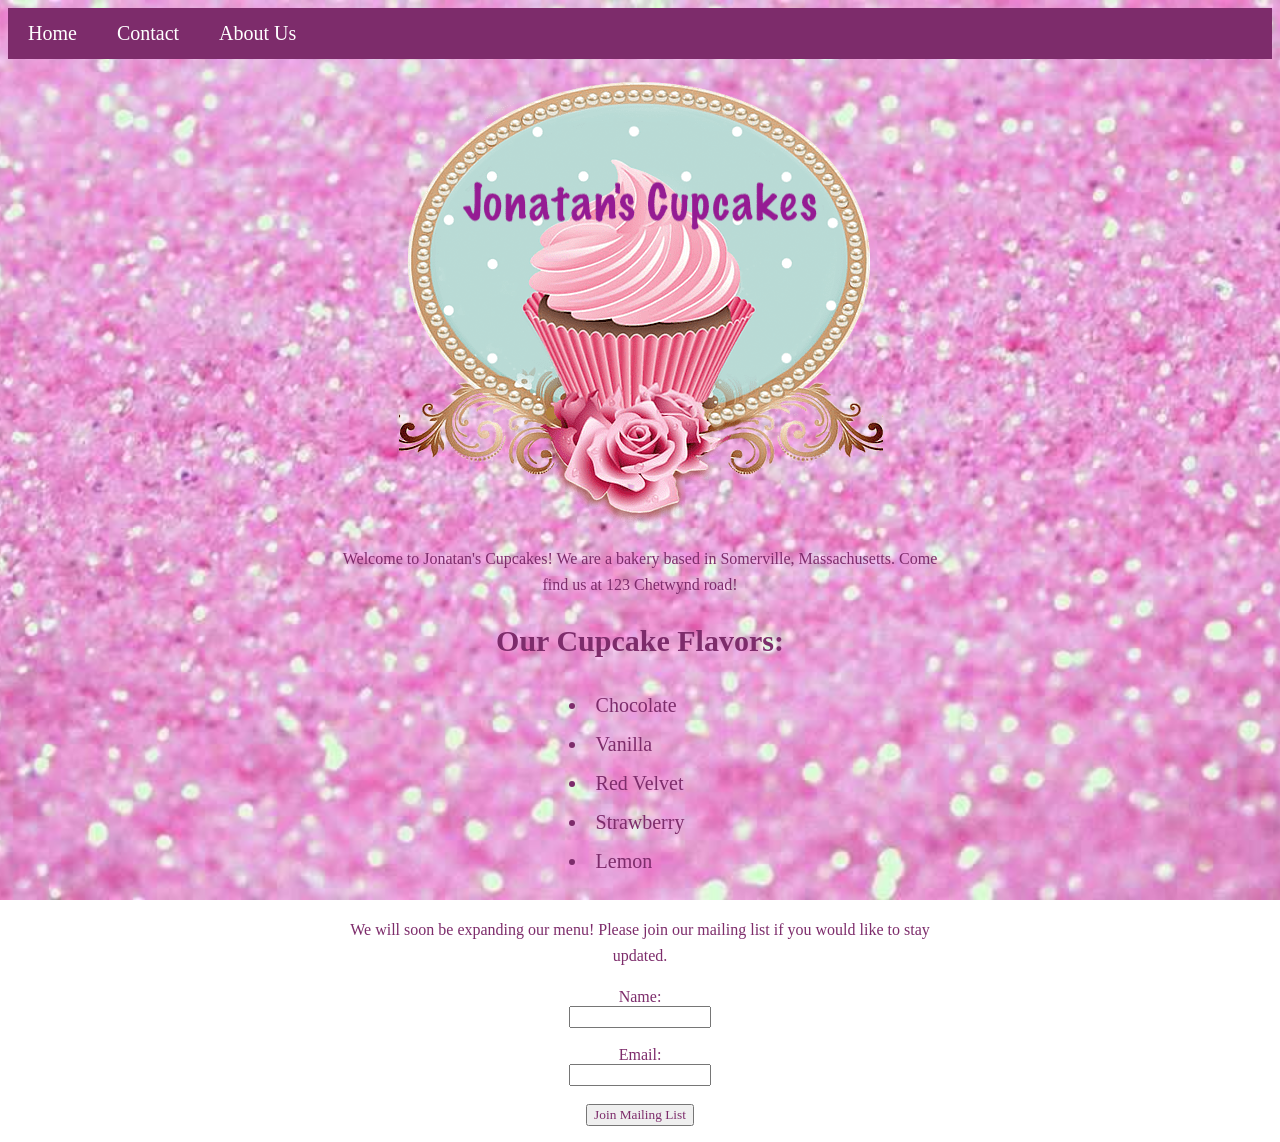
==== index.html @ 40e36116 "Replaced Website" ====
<!-- 
  @Author: Hannah Shader
  @Date:   2024-02-06 17:18:14
  @Last Modified by:   Hannah Shader
  @Last Modified time: 2024-02-06 19:22:49
-->
<html lang="en">
<head>
    <meta charset="UTF-8">
    <meta name="viewport" content="width=device-width, initial-scale=1.0">
    <title>Cupcake Store</title>
    <link rel="stylesheet" href="style.css">
</head>
<body>
    <div class="navbar">
        <a href="index.html">Home</a>
        <a href="contact.html">Contact</a>
        <a href="aboutfounder.html">About Us</a>
    </div>
    <div style="text-align: center;">
        <img src="images/logo.png" alt="Logo" style="margin: 20px auto; display: block;">
    </div>
    <p style="text-align: center;"> Welcome to Jonatan's Cupcakes! We are a bakery based in Somerville, Massachusetts. Come find us at 123 Chetwynd road!</p>
    <div style="text-align: center;">
        <h2>Our Cupcake Flavors:</h2>
        <ul style="list-style-type: disc; display: inline-block; text-align: left;">
            <li>Chocolate</li>
            <li>Vanilla</li>
            <li>Red Velvet</li>
            <li>Strawberry</li>
            <li>Lemon</li>
        </ul>
    <p style="text-align: center;"> We will soon be expanding our menu! Please join our mailing list if you would like to stay updated. </p>
    <form form action="#" style="text-align: center;">
        <label for="name">Name:</label><br>
        <input type="text" id="name" name="name"><br>
        <br>
        <label for="email">Email:</label><br>
        <input type="email" id="email" name="email"><br><br>
        <input type="submit" value="Join Mailing List">
    </form>
</body>
</html>
---- style.css ----
/**
 * @Author: Hannah Shader
 * @Date:   2024-02-06 17:22:29
 * @Last Modified by:   Hannah Shader
 * @Last Modified time: 2024-02-06 18:39:47
 */
body {
    background-image: url("images/background.jpg");
    background-size: cover;
    background-position: center; 
    background-repeat: no-repeat;
    background-attachment: fixed; 
}

menu {
    text-align: center;
}

ul {
    list-style-type: none;
    padding: 0;
}

li {
    padding: 8px;
    font-size: 20px;
    font-family: 'Marker Felt', cursive;
    color: hsl(313, 48%, 33%);
    text-decoration: none;
}

.navbar {
    background-color: hsl(313, 48%, 33%);
    overflow: hidden;
}

.navbar a {
    float: left;
    display: block;
    color: white;
    text-align: center;
    padding: 14px 20px;
    text-decoration: none;
}

.navbar a:hover {
    background-color: #ddd;
    color: black;
}


h1 {
    font-family: 'Marker Felt', cursive;
    font-size: 30px;
    line-height: 1.6;
    margin: 20px auto;
    max-width: 600px;
    color: hsl(313, 48%, 33%);
}

h2 {
    font-family: 'Marker Felt', cursive;
    font-size: 30px;
    line-height: 1.6;
    margin: 5px auto;
    max-width: 600px;
    color: hsl(313, 48%, 33%);
}

p {
    font-size: 20px;
    font-family: 'Marker Felt', cursive;
    font-size: 16px;
    line-height: 1.6;
    margin: 20px auto;
    max-width: 600px;
    color: hsl(313, 48%, 33%);
}

a {
    font-size: 20px;
    font-family: 'Marker Felt', cursive;
    color: hsl(313, 48%, 33%);
    text-decoration: none;
}

label {
    font-family: 'Marker Felt', cursive;
    color: hsl(313, 48%, 33%);
    text-decoration: none;
}

input {
    font-family: 'Marker Felt', cursive;
    color: hsl(313, 48%, 33%);
    text-decoration: none;
}

a:hover {
    text-decoration: underline;
}
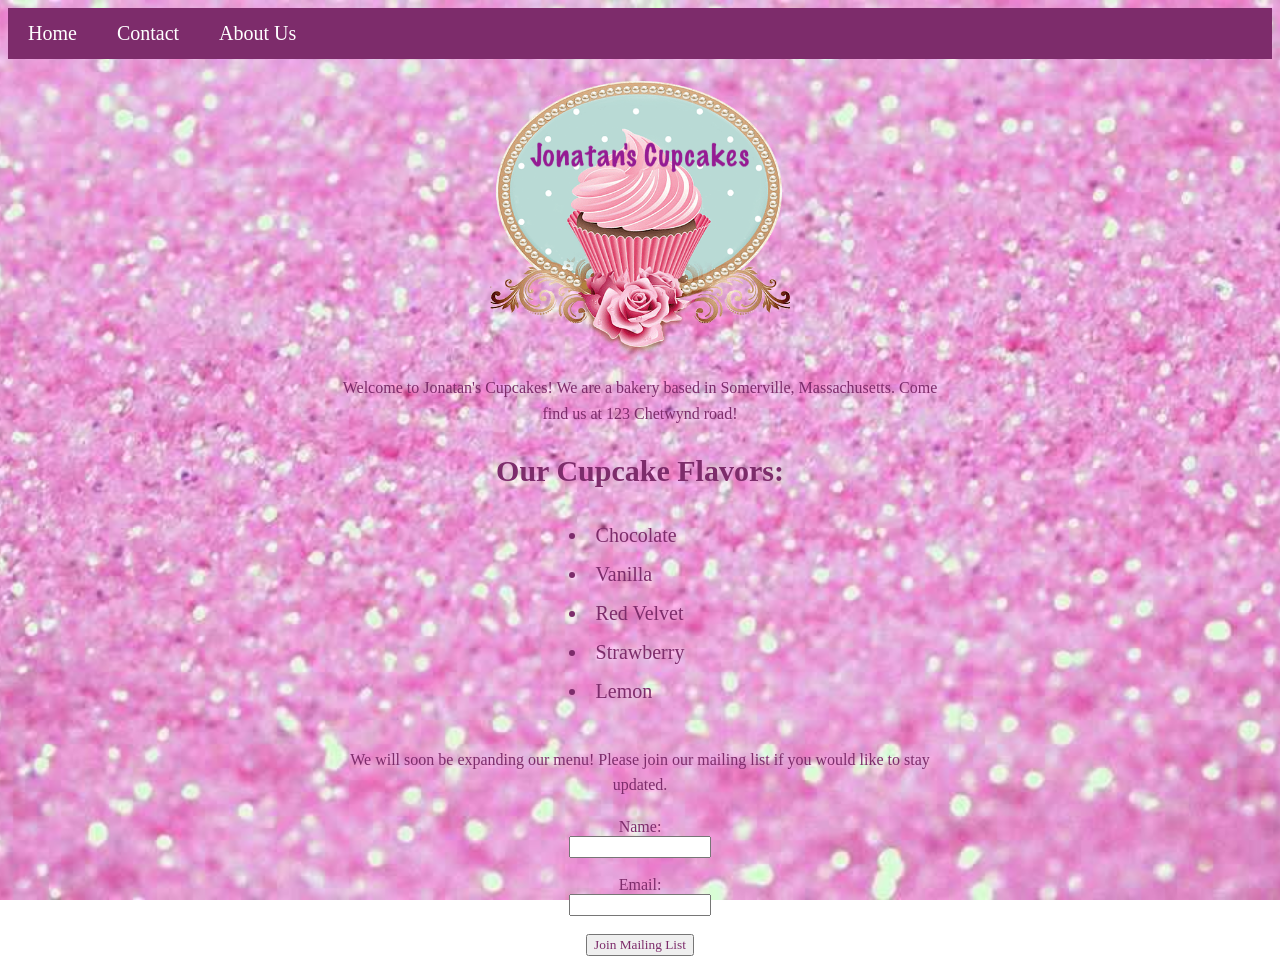
==== commit 2975f223: "added mobile friendly" ====
--- a/index.html
+++ b/index.html
@@ -2,7 +2,7 @@
   @Author: Hannah Shader
   @Date:   2024-02-06 17:18:14
   @Last Modified by:   Hannah Shader
-  @Last Modified time: 2024-02-06 19:22:49
+  @Last Modified time: 2024-02-06 19:30:52
 -->
 <html lang="en">
 <head>
@@ -18,7 +18,7 @@
         <a href="aboutfounder.html">About Us</a>
     </div>
     <div style="text-align: center;">
-        <img src="images/logo.png" alt="Logo" style="margin: 20px auto; display: block;">
+        <img src="images/logo.png" class="logo" alt="Logo" style="margin: 20px auto; display: block;">
     </div>
     <p style="text-align: center;"> Welcome to Jonatan's Cupcakes! We are a bakery based in Somerville, Massachusetts. Come find us at 123 Chetwynd road!</p>
     <div style="text-align: center;">
--- a/style.css
+++ b/style.css
@@ -2,7 +2,7 @@
  * @Author: Hannah Shader
  * @Date:   2024-02-06 17:22:29
  * @Last Modified by:   Hannah Shader
- * @Last Modified time: 2024-02-06 18:39:47
+ * @Last Modified time: 2024-02-06 19:30:34
  */
 body {
     background-image: url("images/background.jpg");
@@ -98,4 +98,16 @@
 
 a:hover {
     text-decoration: underline;
+}
+
+.logo {
+    width: 100%; 
+    max-width: 300px; 
+    height: auto; 
+}
+
+@media (max-width: 600px) {
+    .logo {
+        max-width: 150px;
+    }
 }
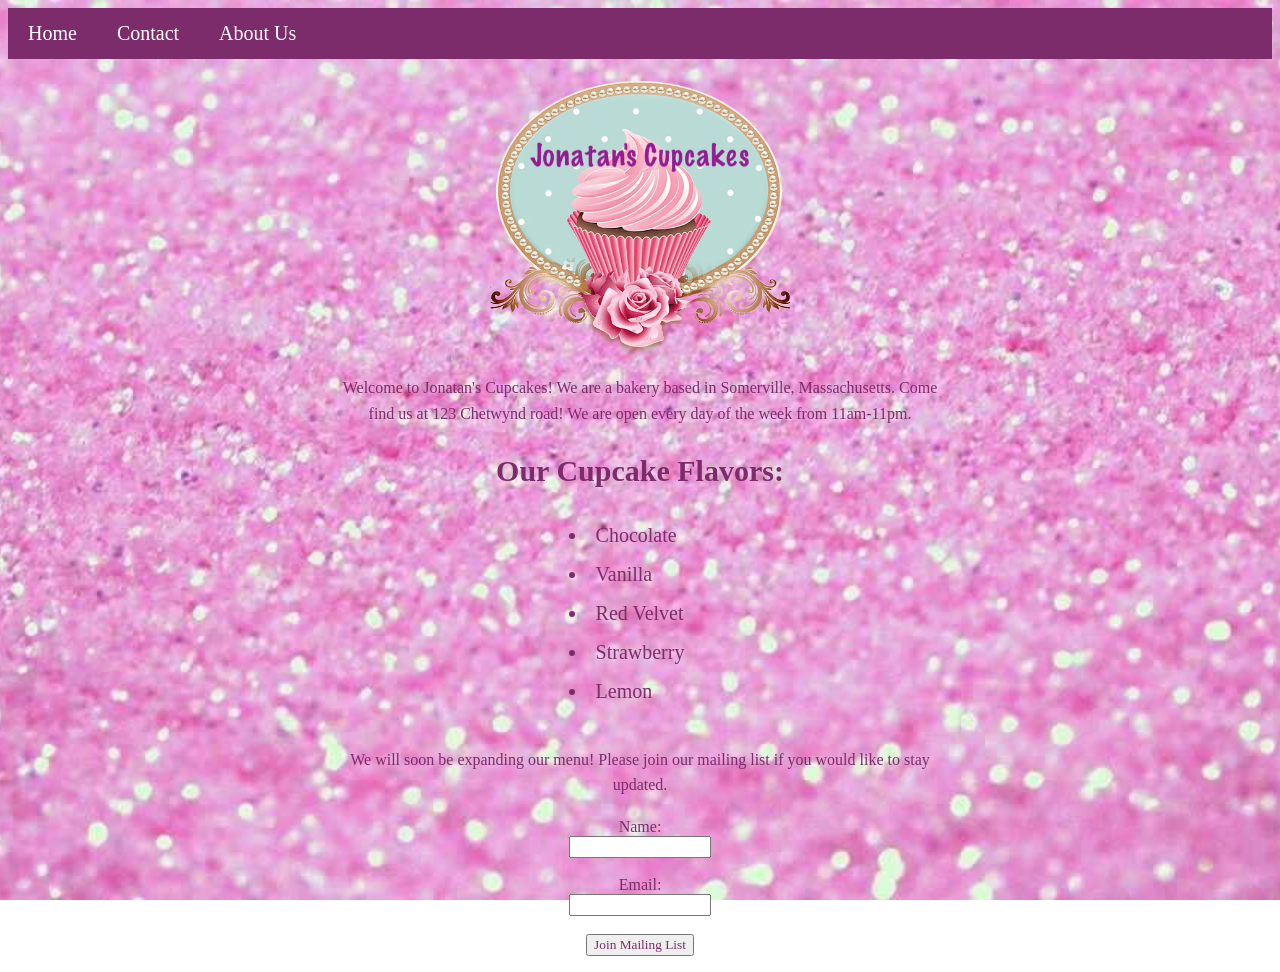
==== commit d9a67dcd: "update to information" ====
--- a/index.html
+++ b/index.html
@@ -2,7 +2,7 @@
   @Author: Hannah Shader
   @Date:   2024-02-06 17:18:14
   @Last Modified by:   Hannah Shader
-  @Last Modified time: 2024-02-06 19:30:52
+  @Last Modified time: 2024-02-06 19:55:26
 -->
 <html lang="en">
 <head>
@@ -20,7 +20,7 @@
     <div style="text-align: center;">
         <img src="images/logo.png" class="logo" alt="Logo" style="margin: 20px auto; display: block;">
     </div>
-    <p style="text-align: center;"> Welcome to Jonatan's Cupcakes! We are a bakery based in Somerville, Massachusetts. Come find us at 123 Chetwynd road!</p>
+    <p style="text-align: center;"> Welcome to Jonatan's Cupcakes! We are a bakery based in Somerville, Massachusetts. Come find us at 123 Chetwynd road! We are open every day of the week from 11am-11pm.</p>
     <div style="text-align: center;">
         <h2>Our Cupcake Flavors:</h2>
         <ul style="list-style-type: disc; display: inline-block; text-align: left;">
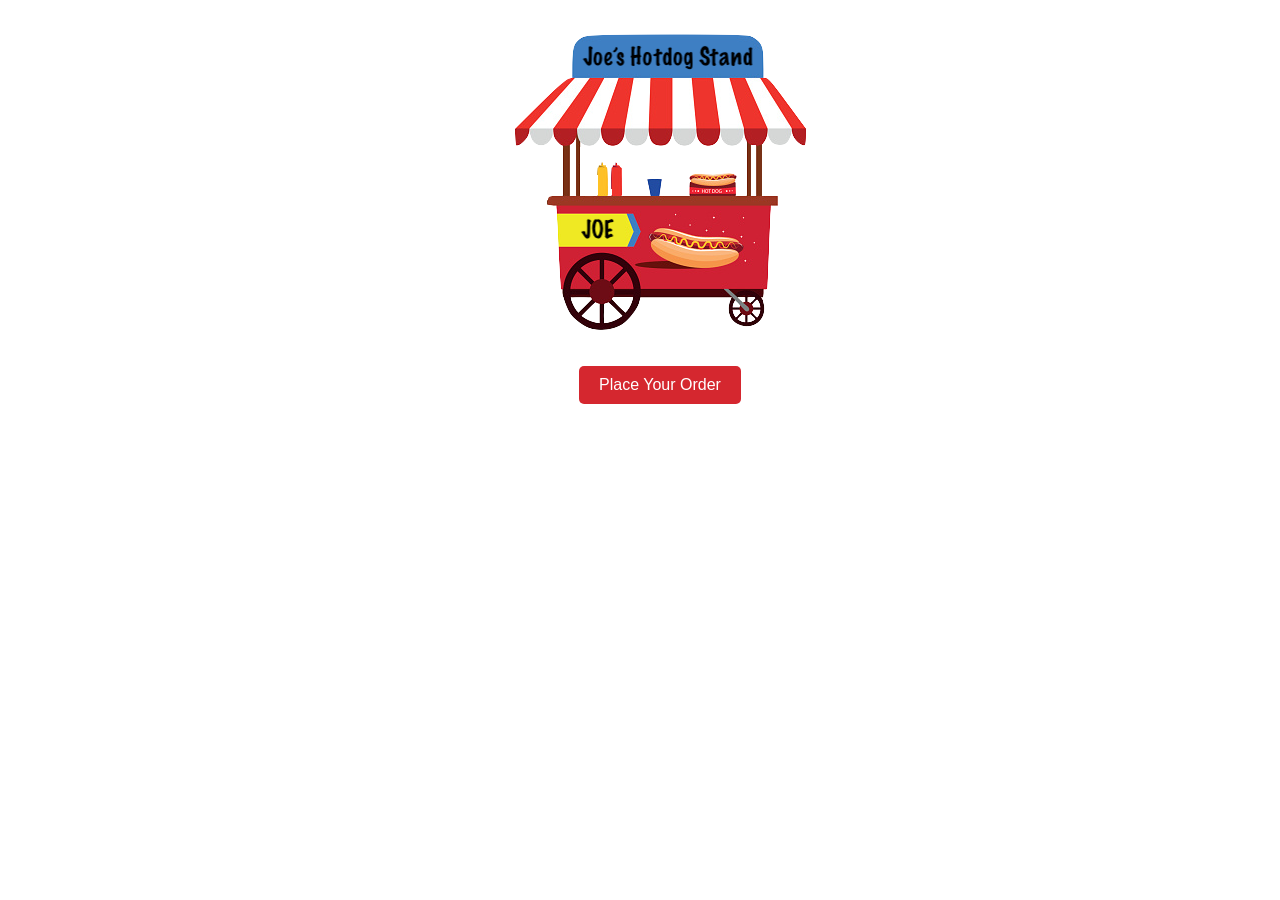
==== commit 20c85dfe: "Joe's Hot Dogs" ====
--- a/index.html
+++ b/index.html
@@ -1,43 +1,25 @@
 <!-- 
   @Author: Hannah Shader
-  @Date:   2024-02-06 17:18:14
+  @Date:   2024-02-15 01:02:44
   @Last Modified by:   Hannah Shader
-  @Last Modified time: 2024-02-06 19:55:26
+  @Last Modified time: 2024-02-16 14:10:48
 -->
+<!DOCTYPE html>
 <html lang="en">
 <head>
     <meta charset="UTF-8">
     <meta name="viewport" content="width=device-width, initial-scale=1.0">
-    <title>Cupcake Store</title>
     <link rel="stylesheet" href="style.css">
+    <title>Joe's Hotdog Stand</title>
 </head>
 <body>
-    <div class="navbar">
-        <a href="index.html">Home</a>
-        <a href="contact.html">Contact</a>
-        <a href="aboutfounder.html">About Us</a>
+    <div style="text-align: center;">
+      <img src="images/logo.png" class="logo" alt="Logo" style="margin: 10px auto; display: block;">
     </div>
-    <div style="text-align: center;">
-        <img src="images/logo.png" class="logo" alt="Logo" style="margin: 20px auto; display: block;">
-    </div>
-    <p style="text-align: center;"> Welcome to Jonatan's Cupcakes! We are a bakery based in Somerville, Massachusetts. Come find us at 123 Chetwynd road! We are open every day of the week from 11am-11pm.</p>
-    <div style="text-align: center;">
-        <h2>Our Cupcake Flavors:</h2>
-        <ul style="list-style-type: disc; display: inline-block; text-align: left;">
-            <li>Chocolate</li>
-            <li>Vanilla</li>
-            <li>Red Velvet</li>
-            <li>Strawberry</li>
-            <li>Lemon</li>
-        </ul>
-    <p style="text-align: center;"> We will soon be expanding our menu! Please join our mailing list if you would like to stay updated. </p>
-    <form form action="#" style="text-align: center;">
-        <label for="name">Name:</label><br>
-        <input type="text" id="name" name="name"><br>
-        <br>
-        <label for="email">Email:</label><br>
-        <input type="email" id="email" name="email"><br><br>
-        <input type="submit" value="Join Mailing List">
-    </form>
+    
+    <button onclick="takeOrder()">Place Your Order</button>
+    <div id="orderSummary"></div>
+      
+    <script src="order.js"></script>
 </body>
 </html>
--- a/style.css
+++ b/style.css
@@ -1,103 +1,53 @@
 /**
  * @Author: Hannah Shader
- * @Date:   2024-02-06 17:22:29
+ * @Date:   2024-02-16 13:33:14
  * @Last Modified by:   Hannah Shader
- * @Last Modified time: 2024-02-06 19:30:34
+ * @Last Modified time: 2024-02-16 14:20:19
  */
+
 body {
-    background-image: url("images/background.jpg");
-    background-size: cover;
-    background-position: center; 
-    background-repeat: no-repeat;
-    background-attachment: fixed; 
+    display: flex;
+    justify-content: center;
+    flex-direction: column; 
+    width: 100%; 
+    margin: 0; 
+    font-family: 'Marker Felt', sans-serif;
+    /* I thought I would change the background color, but it ended up looking worse. */
+    background-color: #ffffff;
+    color: #333;
+    padding: 20px;
+    align-items: center; 
 }
 
-menu {
-    text-align: center;
-}
-
-ul {
-    list-style-type: none;
-    padding: 0;
-}
-
-li {
-    padding: 8px;
-    font-size: 20px;
-    font-family: 'Marker Felt', cursive;
-    color: hsl(313, 48%, 33%);
-    text-decoration: none;
-}
-
-.navbar {
-    background-color: hsl(313, 48%, 33%);
-    overflow: hidden;
-}
-
-.navbar a {
-    float: left;
-    display: block;
-    color: white;
-    text-align: center;
-    padding: 14px 20px;
-    text-decoration: none;
-}
-
-.navbar a:hover {
-    background-color: #ddd;
-    color: black;
+h1 {
+    width: 100%;
+    text-align: center; 
 }
 
 
-h1 {
-    font-family: 'Marker Felt', cursive;
-    font-size: 30px;
-    line-height: 1.6;
-    margin: 20px auto;
-    max-width: 600px;
-    color: hsl(313, 48%, 33%);
+button {
+    background-color: #d5272f;
+    color: white;
+    border: none;
+    padding: 10px 20px;
+    font-family: 'Marker Felt', sans-serif;
+    font-size: 16px;
+    margin: 20px 0; 
+    cursor: pointer;
+    border-radius: 5px;
 }
 
-h2 {
-    font-family: 'Marker Felt', cursive;
-    font-size: 30px;
-    line-height: 1.6;
-    margin: 5px auto;
-    max-width: 600px;
-    color: hsl(313, 48%, 33%);
+#orderSummary {
+    display: none;
+    background-color: #ecf0f1;
+    border: 1px solid #bdc3c7;
+    padding: 20px;
+    margin-top: 20px;
+    border-radius: 5px;
 }
 
-p {
-    font-size: 20px;
-    font-family: 'Marker Felt', cursive;
-    font-size: 16px;
-    line-height: 1.6;
-    margin: 20px auto;
-    max-width: 600px;
-    color: hsl(313, 48%, 33%);
-}
-
-a {
-    font-size: 20px;
-    font-family: 'Marker Felt', cursive;
-    color: hsl(313, 48%, 33%);
-    text-decoration: none;
-}
-
-label {
-    font-family: 'Marker Felt', cursive;
-    color: hsl(313, 48%, 33%);
-    text-decoration: none;
-}
-
-input {
-    font-family: 'Marker Felt', cursive;
-    color: hsl(313, 48%, 33%);
-    text-decoration: none;
-}
-
-a:hover {
-    text-decoration: underline;
+#orderSummary p {
+    margin: 10px 0;
 }
 
 .logo {
@@ -110,4 +60,4 @@
     .logo {
         max-width: 150px;
     }
-}+}
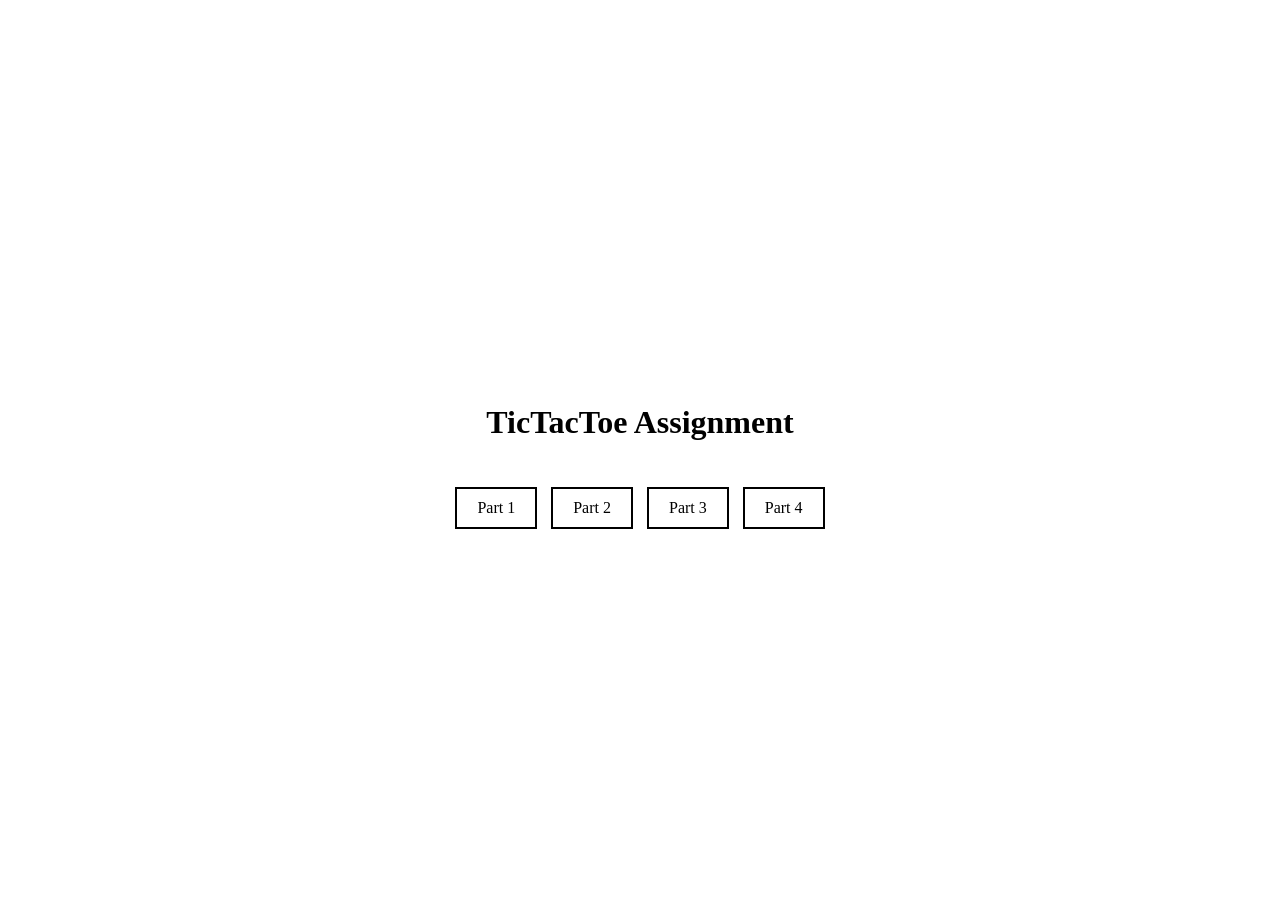
==== commit eaebe622: "TicTacToe Website" ====
--- a/index.html
+++ b/index.html
@@ -1,25 +1,49 @@
 <!-- 
   @Author: Hannah Shader
-  @Date:   2024-02-15 01:02:44
+  @Date:   2024-02-28 20:29:28
   @Last Modified by:   Hannah Shader
-  @Last Modified time: 2024-02-16 14:10:48
+  @Last Modified time: 2024-02-28 20:32:53
 -->
 <!DOCTYPE html>
 <html lang="en">
 <head>
-    <meta charset="UTF-8">
-    <meta name="viewport" content="width=device-width, initial-scale=1.0">
-    <link rel="stylesheet" href="style.css">
-    <title>Joe's Hotdog Stand</title>
+<meta charset="UTF-8">
+<meta name="viewport" content="width=device-width, initial-scale=1.0">
+<title>TicTacToe Assignment</title>
+<style>
+  body {
+    display: flex;
+    flex-direction: column;
+    align-items: center;
+    justify-content: center;
+    height: 100vh;
+    background-color: white;
+  }
+  h1 {
+    color: black;
+  }
+  .button-container {
+    margin-top: 20px;
+  }
+  .btn {
+    display: inline-block;
+    padding: 10px 20px;
+    margin: 5px;
+    border: 2px solid black;
+    color: black;
+    text-decoration: none;
+  }
+</style>
 </head>
 <body>
-    <div style="text-align: center;">
-      <img src="images/logo.png" class="logo" alt="Logo" style="margin: 10px auto; display: block;">
-    </div>
-    
-    <button onclick="takeOrder()">Place Your Order</button>
-    <div id="orderSummary"></div>
-      
-    <script src="order.js"></script>
+
+<h1>TicTacToe Assignment</h1>
+<div class="button-container">
+  <a href="ttt1.html" class="btn">Part 1</a>
+  <a href="ttt2.html" class="btn">Part 2</a>
+  <a href="ttt3.html" class="btn">Part 3</a>
+  <a href="ttt4.html" class="btn">Part 4</a>
+</div>
+
 </body>
 </html>
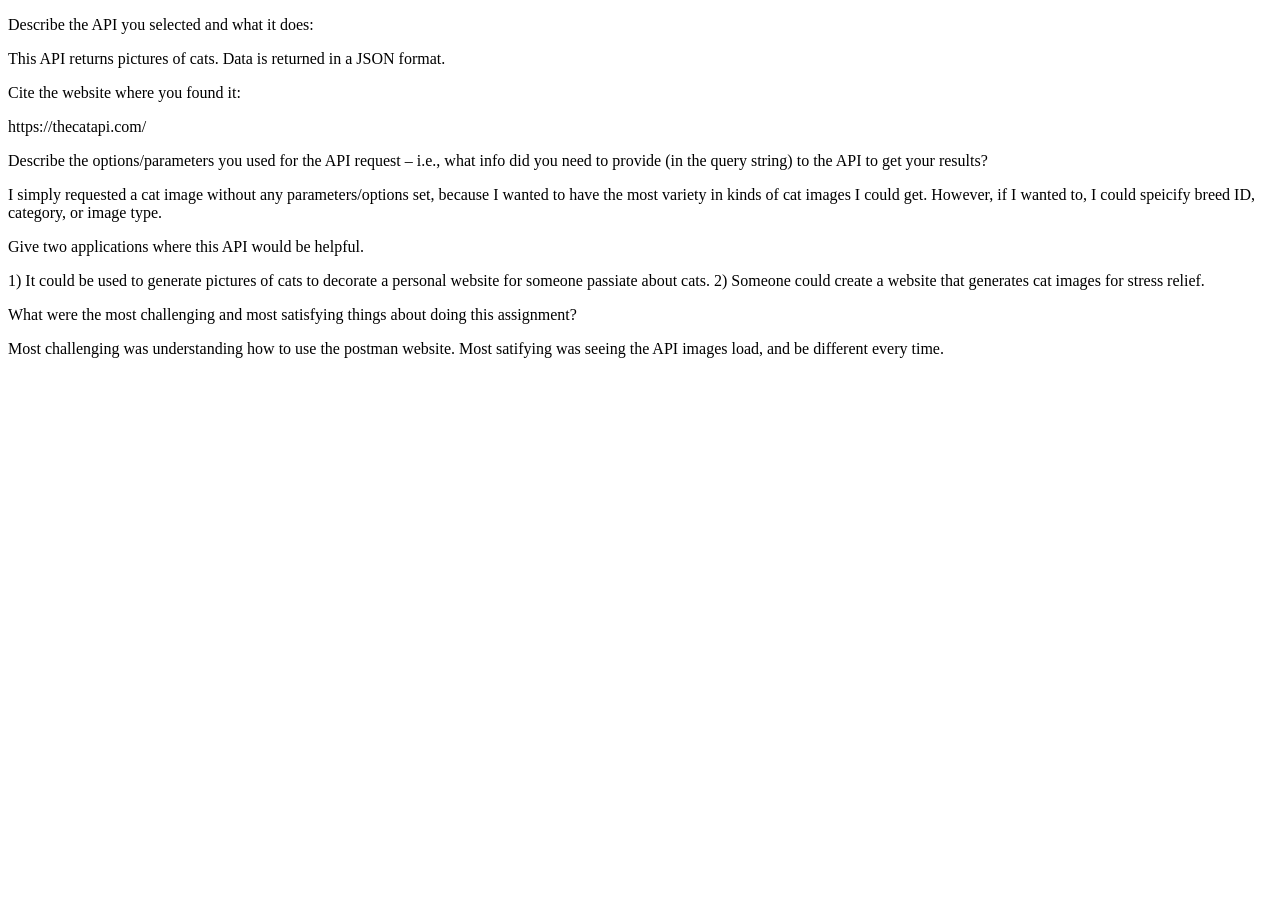
==== commit d3c86018: "new index" ====
--- a/index.html
+++ b/index.html
@@ -1,49 +1,44 @@
-<!-- 
-  @Author: Hannah Shader
-  @Date:   2024-02-28 20:29:28
-  @Last Modified by:   Hannah Shader
-  @Last Modified time: 2024-02-28 20:32:53
--->
-<!DOCTYPE html>
-<html lang="en">
+<!doctype html>
+<html>
 <head>
 <meta charset="UTF-8">
-<meta name="viewport" content="width=device-width, initial-scale=1.0">
-<title>TicTacToe Assignment</title>
+<title>Api Fun</title>
+</head>
+
 <style>
-  body {
-    display: flex;
-    flex-direction: column;
-    align-items: center;
-    justify-content: center;
-    height: 100vh;
-    background-color: white;
-  }
-  h1 {
-    color: black;
-  }
-  .button-container {
-    margin-top: 20px;
-  }
-  .btn {
-    display: inline-block;
-    padding: 10px 20px;
-    margin: 5px;
-    border: 2px solid black;
-    color: black;
-    text-decoration: none;
-  }
 </style>
-</head>
+	
+<script>
+    fetch("https://api.thecatapi.com/v1/images/search")
+            .then(response => response.json())
+            .then(data => {
+                const catURL = data[0].url;
+                const imgElement = document.createElement("img");
+
+                imgElement.src = catURL;
+                imgElement.alt = "cat";
+                
+                document.getElementById('cat').appendChild(imgElement);
+            })
+    
+            .catch(error => console.error('Error:', error));
+</script>
+	
 <body>
+	<div id="cat"></div>
+	<div>
+		<p>Describe the API you selected and what it does:</p>
+        <p>This API returns pictures of cats. Data is returned in a JSON format.</p>
+        <p>Cite the website where you found it:</p>
+        <p>https://thecatapi.com/</p>
+        <p>Describe the options/parameters you used for the API request – i.e., what info did you need to provide (in the query string) to the API to get your results?</p>
+        <p>I simply requested a cat image without any parameters/options set, because I wanted to have the most variety in kinds of cat images I could get. However, if I wanted to, I could speicify breed ID, category, or image type.</p>
+        <p>Give two applications where this API would be helpful.</p>
+        <p>1) It could be used to generate pictures of cats to decorate a personal website for someone passiate about cats. 2) Someone could create a website that generates cat images for stress relief. </p>
+        <p>What were the most challenging and most satisfying things about doing this assignment?</p>
+        <p>Most challenging was understanding how to use the postman website. Most satifying was seeing the API images load, and be different every time.</p>
 
-<h1>TicTacToe Assignment</h1>
-<div class="button-container">
-  <a href="ttt1.html" class="btn">Part 1</a>
-  <a href="ttt2.html" class="btn">Part 2</a>
-  <a href="ttt3.html" class="btn">Part 3</a>
-  <a href="ttt4.html" class="btn">Part 4</a>
-</div>
-
+	</div>
+	
 </body>
-</html>+</html>
